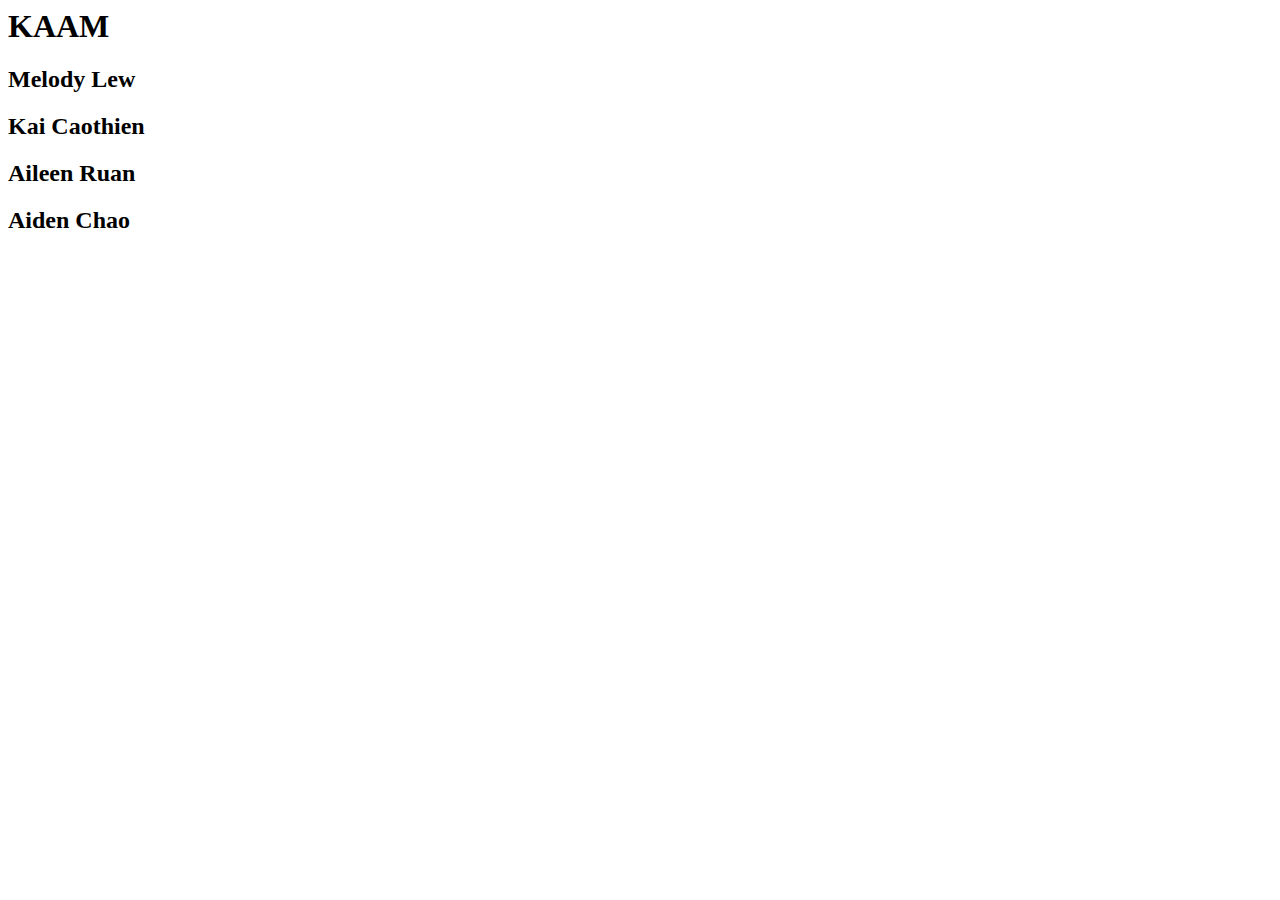
==== index.html @ 71b38bcd "Update index.html" ====
<!--Melody Lew (KAAM: Kai Caothien, Aileen Ruan, Aiden Chao)
IntroCS pd5 sec08
;HW02 -- Publishio (Intro to HTML)
;2021-02-04 -->

<!--this is an HTML comment-->

<!DOCTYPE> <!--signifies to browser that this is a HTML5 standards-compliance specifier-->
<html>
  <head> <!--In this case, head helps indicate the title of this file.--> 
    <title> Ollie and Owen </title> <!--title allows the browser's title bar to be ducky's name.-->
  </head>
  <body> <!--body is for contents of the file-->
    <h1> KAAM </h1> <!--h1's font is larger than h2's font.-->
    <h2> Melody Lew</h2>
    <h2> Kai Caothien </h2>
    <h2> Aileen Ruan </h2>
    <h2> Aiden Chao </h2> <!--the separate lines and h2 tags for each name formats the names underneath each other.--> 
  </body>
</html>
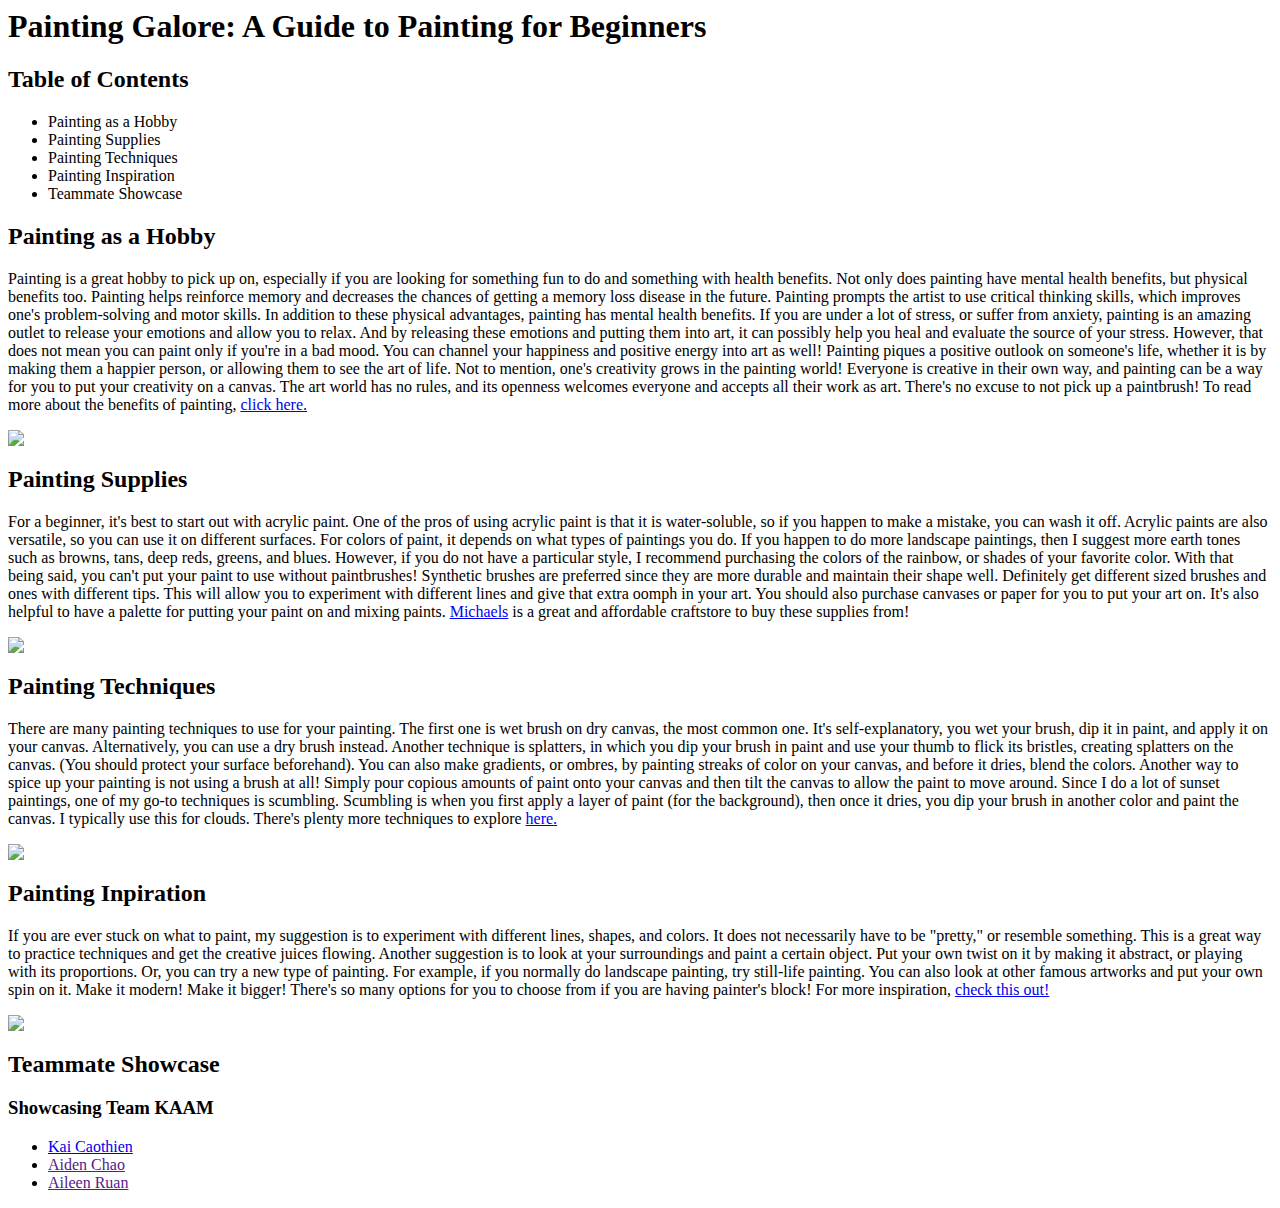
==== commit af0db12c: "Update index.html" ====
--- a/index.html
+++ b/index.html
@@ -1,21 +1,50 @@
-<!--Melody Lew (KAAM: Kai Caothien, Aileen Ruan, Aiden Chao)
+<!--Melody Lew (KAAM: Kai Caothien, Aiden Chao, Aileen Ruan)
 IntroCS pd5 sec08
-;HW02 -- Publishio (Intro to HTML)
-;2021-02-04 -->
+;HW03 -- Thank you for coming to my TED talk (Website about Personal and Group Passions)
+;2021-02-08 -->
 
-<!--this is an HTML comment-->
+<!--When you type <username>.github.io/web/ into your browser’s location bar, it will send you to your website.
+To load each page, after web/, type the name of the file of that page. The browser will send you to the page that comes first, unless a page is specified.-->
 
-<!DOCTYPE> <!--signifies to browser that this is a HTML5 standards-compliance specifier-->
+<!DOCTYPE>
 <html>
-  <head> <!--In this case, head helps indicate the title of this file.--> 
-    <title> Ollie and Owen </title> <!--title allows the browser's title bar to be ducky's name.-->
+  <head>
+    <meta charset= "utf-8">
+    <title> Painting </title>
   </head>
-  <body> <!--body is for contents of the file-->
-    <h1> KAAM </h1> <!--h1's font is larger than h2's font.-->
-    <h2> Melody Lew</h2>
-    <h2> Kai Caothien </h2>
-    <h2> Aileen Ruan </h2>
-    <h2> Aiden Chao </h2> <!--the separate lines and h2 tags for each name formats the names underneath each other.--> 
+  <body>
+    <h1> Painting Galore: A Guide to Painting for Beginners </h1>
+    <h2> Table of Contents </h2>
+    <ul> <!-- list of items-->
+      <li> Painting as a Hobby
+      <li> Painting Supplies
+      <li> Painting Techniques
+      <li> Painting Inspiration
+      <li> Teammate Showcase <!-- does not need end tag if another li element follows or if there is no more content -->
+    </ul>
+    <h2> Painting as a Hobby </h2>
+      <p> Painting is a great hobby to pick up on, especially if you are looking for something fun to do and something with health benefits. Not only does painting have mental health benefits, but physical benefits too. Painting helps reinforce memory and decreases the chances of getting a memory loss disease in the future. Painting prompts the artist to use critical thinking skills, which improves one's problem-solving and motor skills. In addition to these physical advantages, painting has mental health benefits. If you are under a lot of stress, or suffer from anxiety, painting is an amazing outlet to release your emotions and allow you to relax. And by releasing these emotions and putting them into art, it can possibly help you heal and evaluate the source of your stress. However, that does not mean you can paint only if you're in a bad mood. You can channel your happiness and positive energy into art as well! Painting piques a positive outlook on someone's life, whether it is by making them a happier person, or allowing them to see the art of life. Not to mention, one's creativity grows in the painting world! Everyone is creative in their own way, and painting can be a way for you to put your creativity on a canvas. The art world has no rules, and its openness welcomes everyone and accepts all their work as art. There's no excuse to not pick up a paintbrush!
+      To read more about the benefits of painting, <a href="https://www.tesserabrandon.com/health/benefits-painting-brain-mental-health/">click here.</a> </p>
+      <!--p element is for paragraph. a href represents a hyperlink. img element is for image. The src attribute is the address of the resource. -->
+      <img src="https://images.cdn1.stockunlimited.net/illustration/art-brain_1238895.png">
+    <h2> Painting Supplies </h2>
+      <p> For a beginner, it's best to start out with acrylic paint. One of the pros of using acrylic paint is that it is water-soluble, so if you happen to make a mistake, you can wash it off. Acrylic paints are also versatile, so you can use it on different surfaces. For colors of paint, it depends on what types of paintings you do. If you happen to do more landscape paintings, then I suggest more earth tones such as browns, tans, deep reds, greens, and blues. However, if you do not have a particular style, I recommend purchasing the colors of the rainbow, or shades of your favorite color. With that being said, you can't put your paint to use without paintbrushes! Synthetic brushes are preferred since they are more durable and maintain their shape well. Definitely get different sized brushes and ones with different tips. This will allow you to experiment with different lines and give that extra oomph in your art. You should also purchase canvases or paper for you to put your art on. It's also helpful to have a palette for putting your paint on and mixing paints. <a href="https://www.michaels.com/">Michaels</a> is a great and affordable craftstore to buy these supplies from! </p>
+      <img src="https://imgs.michaels.com/MAM/assets/1/4498F4AD976B45D3A3FA77D38829F622/img/CC4D0D2AAE38490E81C9FB50C8C1C6A8/10437751_2.jpg?fit=inside|540:540">
+    <h2> Painting Techniques </h2>
+      <p> There are many painting techniques to use for your painting. The first one is wet brush on dry canvas, the most common one. It's self-explanatory, you wet your brush, dip it in paint, and apply it on your canvas. Alternatively, you can use a dry brush instead. Another technique is splatters, in which you dip your brush in paint and use your thumb to flick its bristles, creating splatters on the canvas. (You should protect your surface beforehand). You can also make gradients, or ombres, by painting streaks of color on your canvas, and before it dries, blend the colors. Another way to spice up your painting is not using a brush at all! Simply pour copious amounts of paint onto your canvas and then tilt the canvas to allow the paint to move around. Since I do a lot of sunset paintings, one of my go-to techniques is scumbling. Scumbling is when you first apply a layer of paint (for the background), then once it dries, you dip your brush in another color and paint the canvas. I typically use this for clouds. There's plenty more techniques to explore <a href="https://arteza.com/blog/36-acrylic-painting-techniques">here.</a> </p>
+      <img src="http://www.hessionsession.ca/uploads/1/3/4/2/13429174/acrylic-painting-techniques_orig.jpg">
+    <h2> Painting Inpiration </h2>
+      <p> If you are ever stuck on what to paint, my suggestion is to experiment with different lines, shapes, and colors. It does not necessarily have to be "pretty," or resemble something. This is a great way to practice techniques and get the creative juices flowing. Another suggestion is to look at your surroundings and paint a certain object. Put your own twist on it by making it abstract, or playing with its proportions. Or, you can try a new type of painting. For example, if you normally do landscape painting, try still-life painting. You can also look at other famous artworks and put your own spin on it. Make it modern! Make it bigger! There's so many options for you to choose from if you are having painter's block! For more inspiration, <a href="https://mymodernmet.com/easy-painting-ideas/">check this out!</a> </p>
+      <img src="https://artswhistler.com/wp-content/uploads/2017/11/98ec813623cc701f6ca14b2092c911f3-acrylic-painting-inspiration-acrylic-painting-canvas.jpg">
+    <h2> Teammate Showcase </h2>
+    <h3> Showcasing Team KAAM </h3>
+      <ul>
+        <li> <a href="https://k-caothien.github.io/web/"> Kai Caothien </a>
+        <li> <a href=""> Aiden Chao </a>
+        <li> <a href=""> Aileen Ruan </a>
+      </ul>
+
   </body>
 </html>
 
+
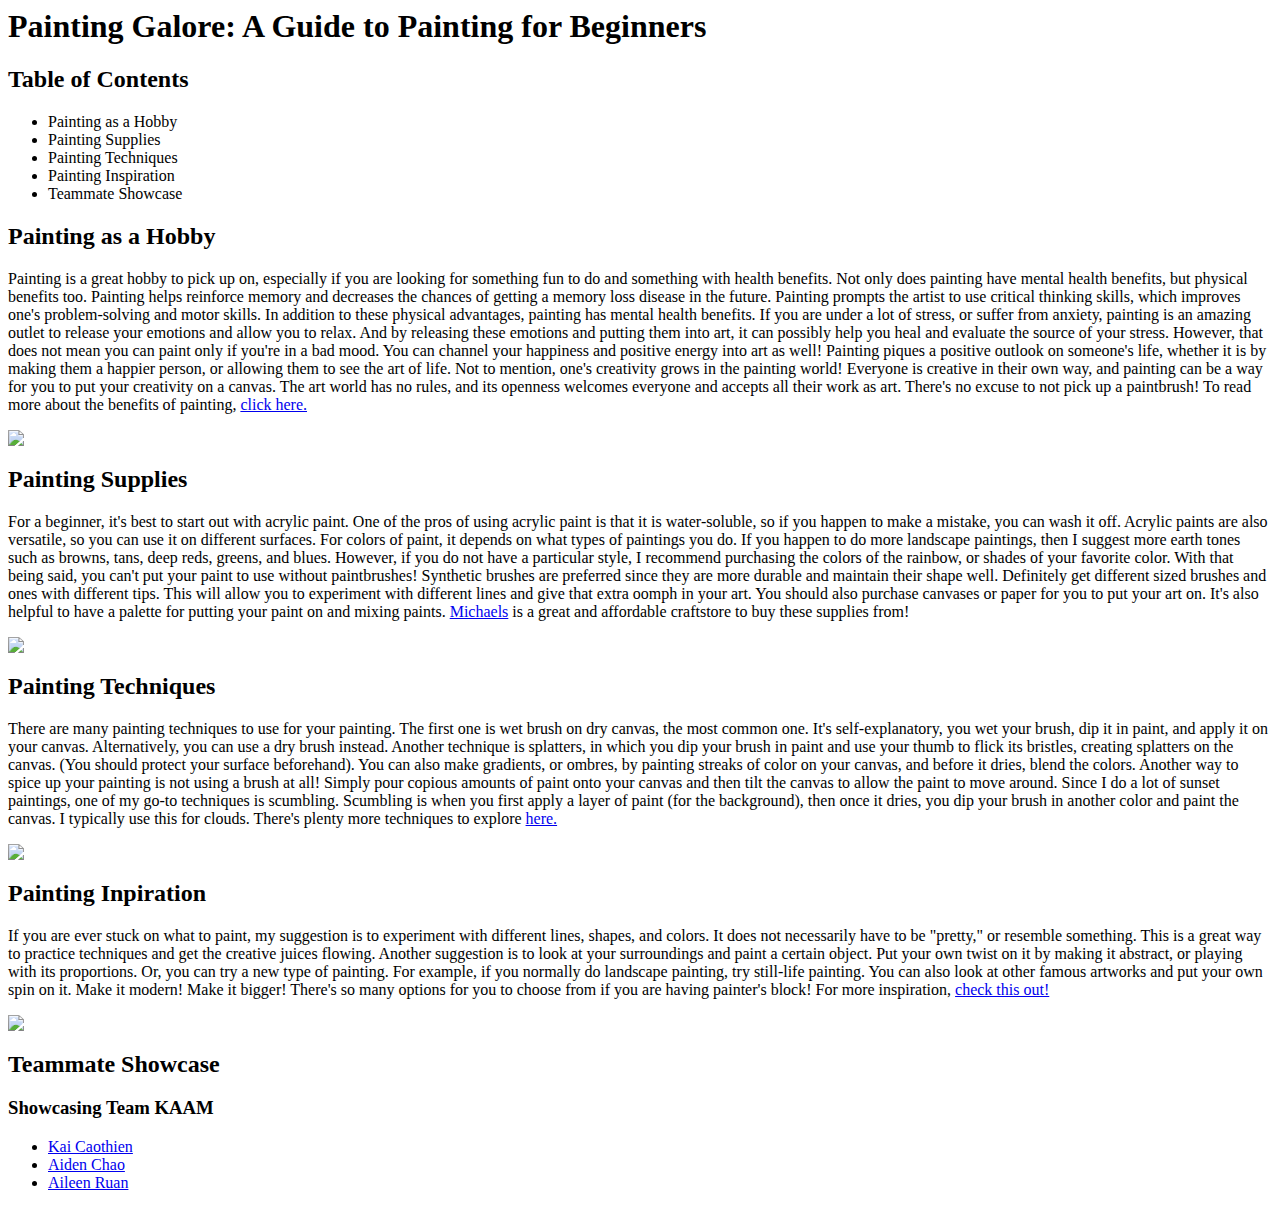
==== commit 1a28d497: "Update index.html" ====
--- a/index.html
+++ b/index.html
@@ -15,7 +15,7 @@
   <body>
     <h1> Painting Galore: A Guide to Painting for Beginners </h1>
     <h2> Table of Contents </h2>
-    <ul> <!-- list of items-->
+    <ul> <!-- list of items bulleted-->
       <li> Painting as a Hobby
       <li> Painting Supplies
       <li> Painting Techniques
@@ -32,7 +32,7 @@
       <img src="https://imgs.michaels.com/MAM/assets/1/4498F4AD976B45D3A3FA77D38829F622/img/CC4D0D2AAE38490E81C9FB50C8C1C6A8/10437751_2.jpg?fit=inside|540:540">
     <h2> Painting Techniques </h2>
       <p> There are many painting techniques to use for your painting. The first one is wet brush on dry canvas, the most common one. It's self-explanatory, you wet your brush, dip it in paint, and apply it on your canvas. Alternatively, you can use a dry brush instead. Another technique is splatters, in which you dip your brush in paint and use your thumb to flick its bristles, creating splatters on the canvas. (You should protect your surface beforehand). You can also make gradients, or ombres, by painting streaks of color on your canvas, and before it dries, blend the colors. Another way to spice up your painting is not using a brush at all! Simply pour copious amounts of paint onto your canvas and then tilt the canvas to allow the paint to move around. Since I do a lot of sunset paintings, one of my go-to techniques is scumbling. Scumbling is when you first apply a layer of paint (for the background), then once it dries, you dip your brush in another color and paint the canvas. I typically use this for clouds. There's plenty more techniques to explore <a href="https://arteza.com/blog/36-acrylic-painting-techniques">here.</a> </p>
-      <img src="http://www.hessionsession.ca/uploads/1/3/4/2/13429174/acrylic-painting-techniques_orig.jpg">
+      <img src="https://ecdn.teacherspayteachers.com/thumbitem/Watercolor-Techniques-Worksheet-4200356-1542323342/original-4200356-1.jpg">
     <h2> Painting Inpiration </h2>
       <p> If you are ever stuck on what to paint, my suggestion is to experiment with different lines, shapes, and colors. It does not necessarily have to be "pretty," or resemble something. This is a great way to practice techniques and get the creative juices flowing. Another suggestion is to look at your surroundings and paint a certain object. Put your own twist on it by making it abstract, or playing with its proportions. Or, you can try a new type of painting. For example, if you normally do landscape painting, try still-life painting. You can also look at other famous artworks and put your own spin on it. Make it modern! Make it bigger! There's so many options for you to choose from if you are having painter's block! For more inspiration, <a href="https://mymodernmet.com/easy-painting-ideas/">check this out!</a> </p>
       <img src="https://artswhistler.com/wp-content/uploads/2017/11/98ec813623cc701f6ca14b2092c911f3-acrylic-painting-inspiration-acrylic-painting-canvas.jpg">
@@ -40,8 +40,8 @@
     <h3> Showcasing Team KAAM </h3>
       <ul>
         <li> <a href="https://k-caothien.github.io/web/"> Kai Caothien </a>
-        <li> <a href=""> Aiden Chao </a>
-        <li> <a href=""> Aileen Ruan </a>
+        <li> <a href="https://aiden-chao.github.io/web/index.html"> Aiden Chao </a>
+        <li> <a href="https://aruan30.github.io/web/index.html"> Aileen Ruan </a>
       </ul>
 
   </body>
